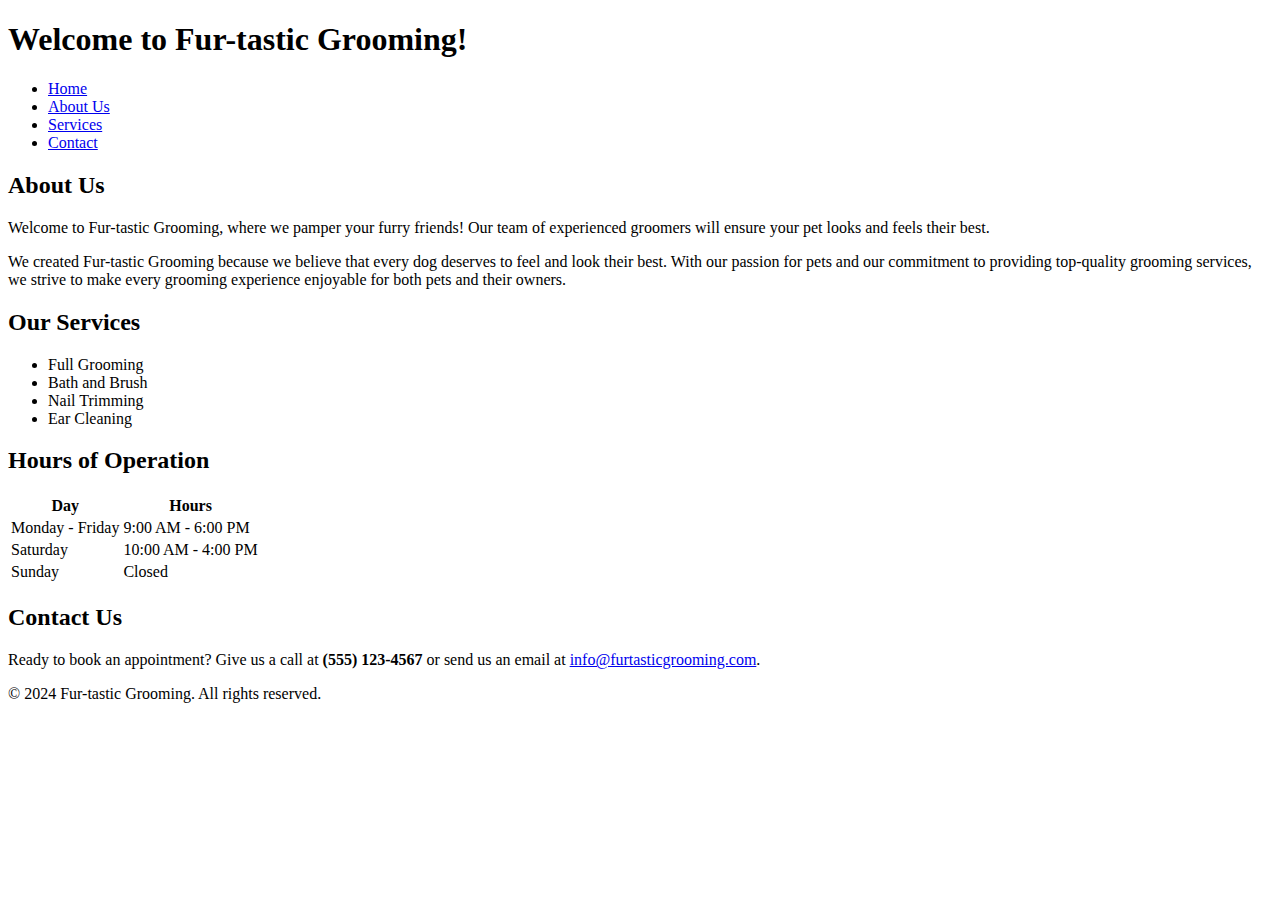
==== 01-html-only/about.html @ 9b68796e "Add html only pages" ====
<!DOCTYPE html>
<html lang="en">

<head>
  <meta charset="UTF-8">
  <meta name="viewport" content="width=device-width, initial-scale=1.0">
  <title>Fur-tastic Grooming</title>
</head>

<body>
  <header>
    <h1>Welcome to Fur-tastic Grooming!</h1>
    <nav>
      <ul>
        <li><a href="index.html">Home</a></li>
        <li><a href="about.html">About Us</a></li>
        <li><a href="services.html">Services</a></li>
        <li><a href="contact.html">Contact</a></li>
      </ul>
    </nav>
  </header>

  <main>
    <section id="about">
      <h2>About Us</h2>
      <p>Welcome to Fur-tastic Grooming, where we pamper your furry friends! Our team of experienced groomers
        will ensure your pet looks and feels their best.</p>
      <p>We created Fur-tastic Grooming because we believe that every dog deserves to feel and look their best.
        With our passion for pets and our commitment to providing top-quality grooming services, we strive to
        make every grooming experience enjoyable for both pets and their owners.</p>
    </section>

    <section id="services">
      <h2>Our Services</h2>
      <ul>
        <li>Full Grooming</li>
        <li>Bath and Brush</li>
        <li>Nail Trimming</li>
        <li>Ear Cleaning</li>
      </ul>
    </section>

    <section id="hours">
      <h2>Hours of Operation</h2>
      <table>
        <tr>
          <th>Day</th>
          <th>Hours</th>
        </tr>
        <tr>
          <td>Monday - Friday</td>
          <td>9:00 AM - 6:00 PM</td>
        </tr>
        <tr>
          <td>Saturday</td>
          <td>10:00 AM - 4:00 PM</td>
        </tr>
        <tr>
          <td>Sunday</td>
          <td>Closed</td>
        </tr>
      </table>
    </section>

    <section id="contact">
      <h2>Contact Us</h2>
      <p>Ready to book an appointment? Give us a call at <strong>(555) 123-4567</strong> or send us an email at
        <a href="mailto:info@furtasticgrooming.com">info@furtasticgrooming.com</a>.
      </p>
    </section>
  </main>

  <footer>
    <p>&copy; 2024 Fur-tastic Grooming. All rights reserved.</p>
  </footer>
</body>

</html>
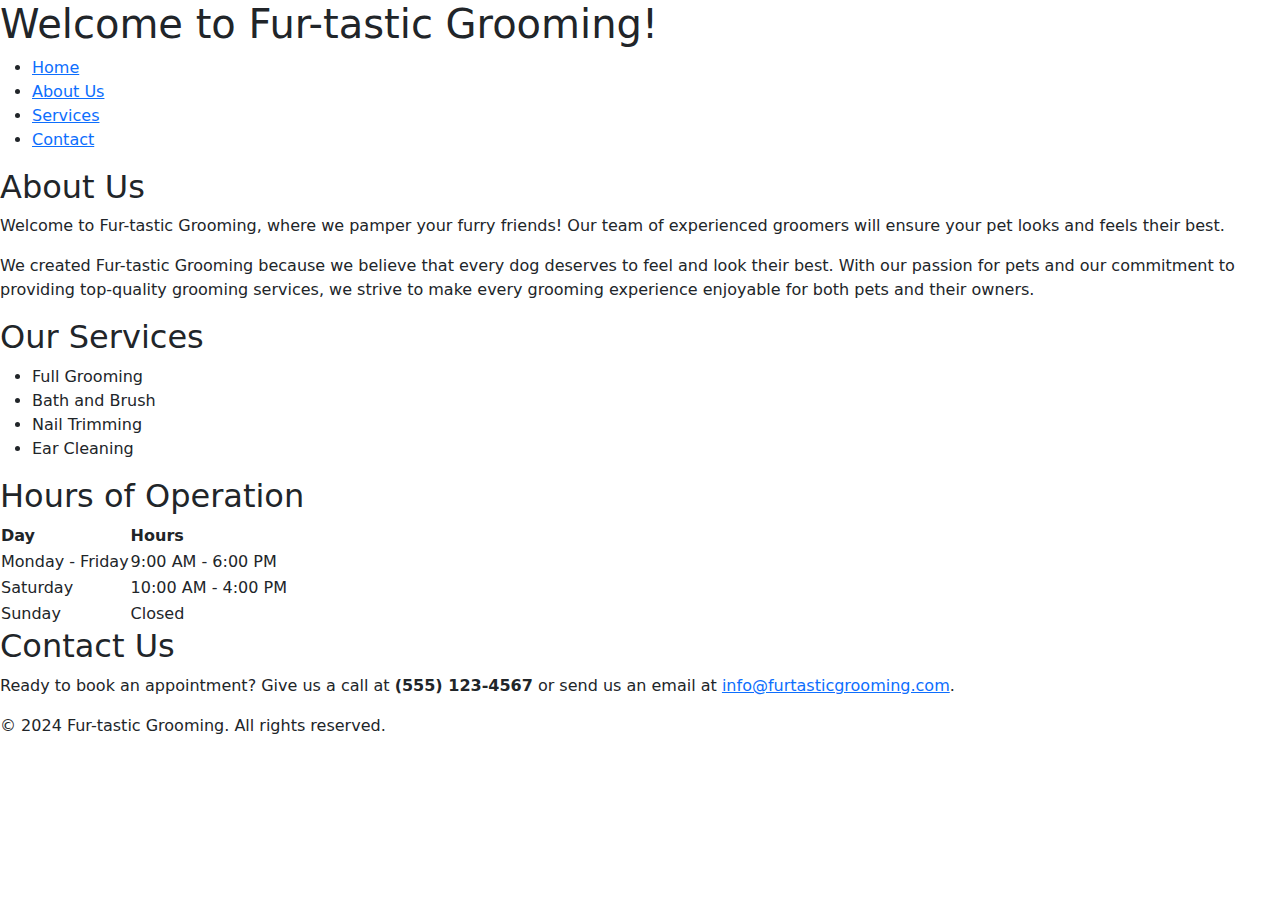
==== commit e7cd43fe: "Add bootstrap to website" ====
--- a/01-html-only/about.html
+++ b/01-html-only/about.html
@@ -5,6 +5,8 @@
   <meta charset="UTF-8">
   <meta name="viewport" content="width=device-width, initial-scale=1.0">
   <title>Fur-tastic Grooming</title>
+  <link href="https://cdn.jsdelivr.net/npm/bootstrap@5.3.3/dist/css/bootstrap.min.css" rel="stylesheet"
+    integrity="sha384-QWTKZyjpPEjISv5WaRU9OFeRpok6YctnYmDr5pNlyT2bRjXh0JMhjY6hW+ALEwIH" crossorigin="anonymous">
 </head>
 
 <body>
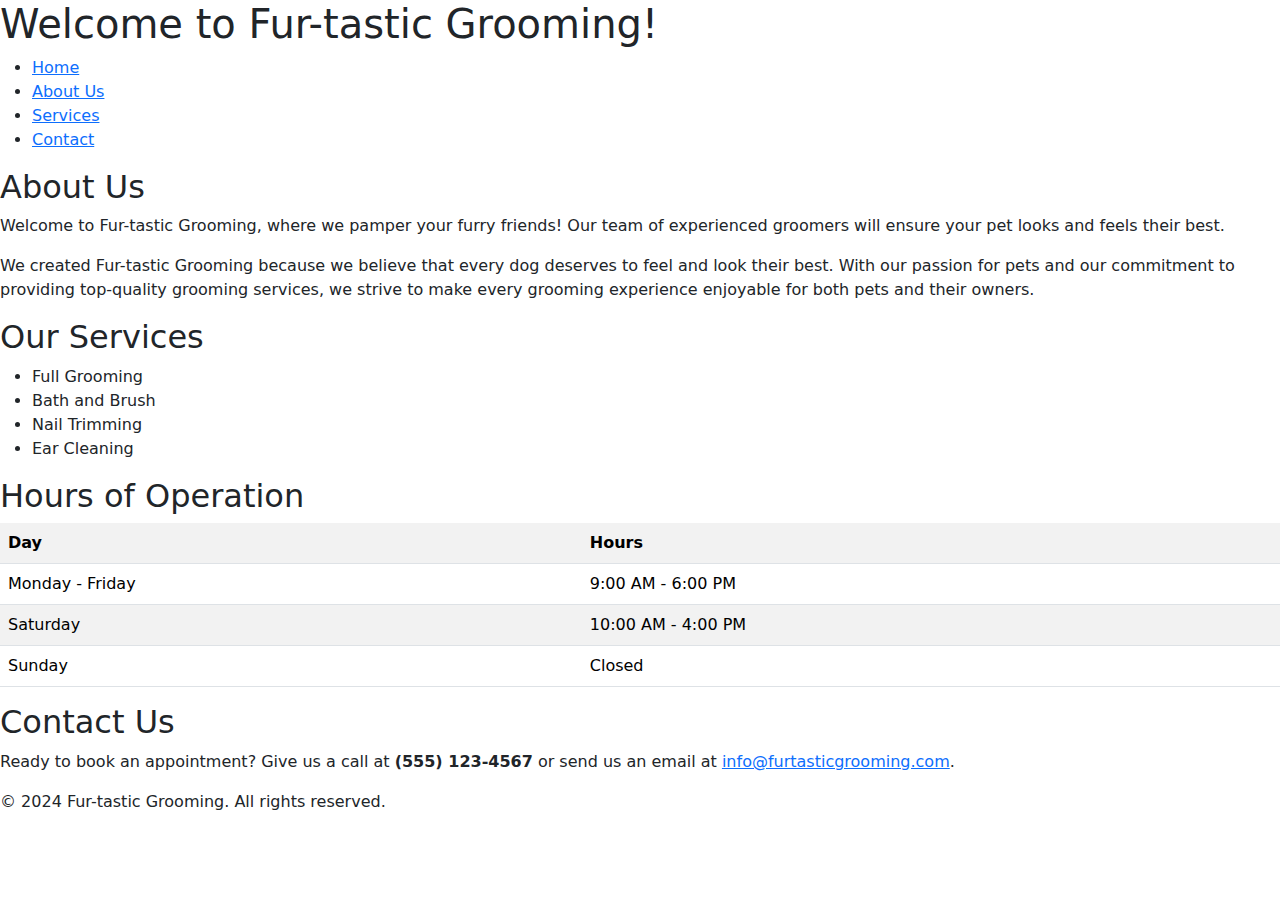
==== commit 65c0f70b: "Add bs table" ====
--- a/01-html-only/about.html
+++ b/01-html-only/about.html
@@ -44,7 +44,7 @@
 
     <section id="hours">
       <h2>Hours of Operation</h2>
-      <table>
+      <table class="table table-striped">
         <tr>
           <th>Day</th>
           <th>Hours</th>
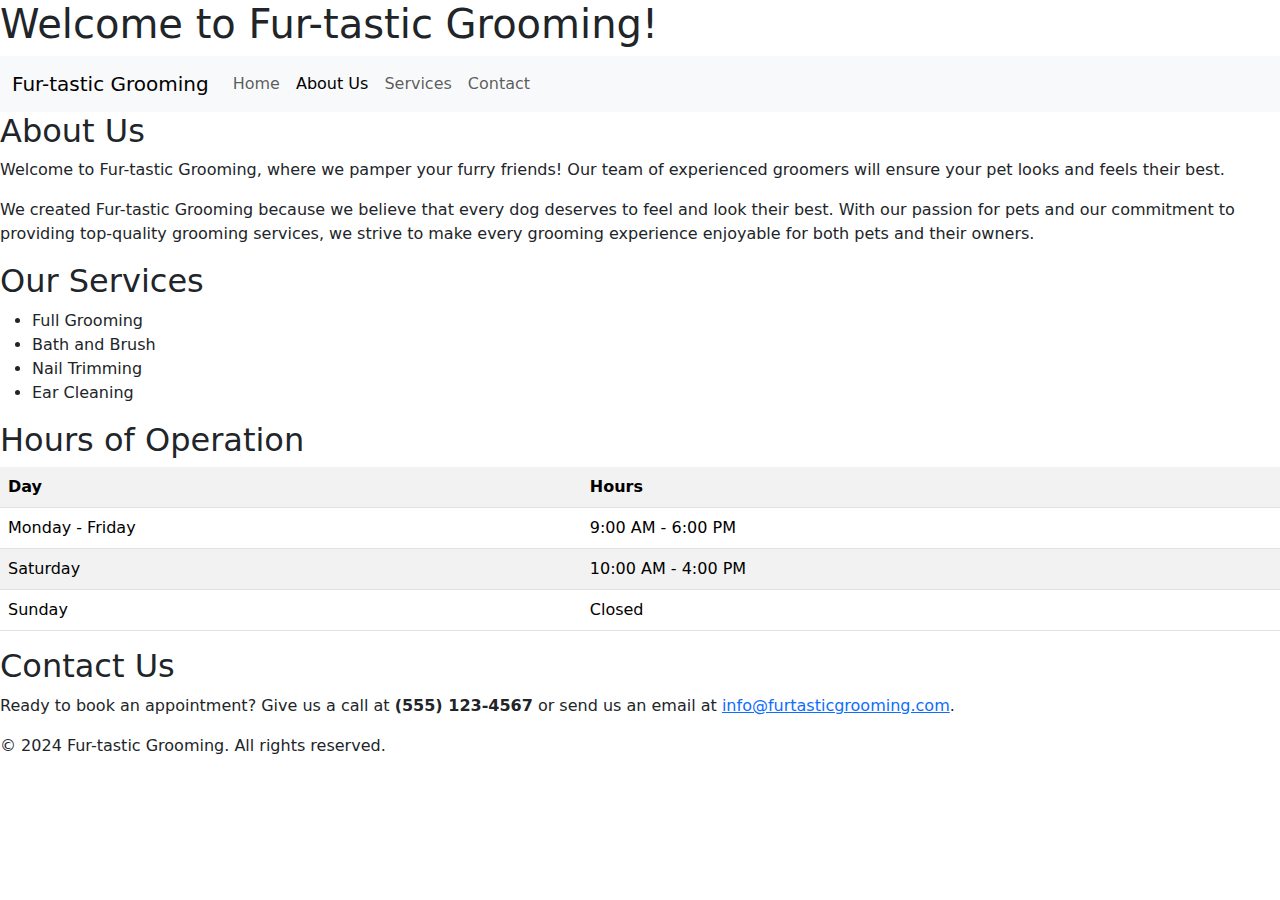
==== commit ceac70da: "Add navbar with bs JavaScript" ====
--- a/01-html-only/about.html
+++ b/01-html-only/about.html
@@ -12,13 +12,30 @@
 <body>
   <header>
     <h1>Welcome to Fur-tastic Grooming!</h1>
-    <nav>
-      <ul>
-        <li><a href="index.html">Home</a></li>
-        <li><a href="about.html">About Us</a></li>
-        <li><a href="services.html">Services</a></li>
-        <li><a href="contact.html">Contact</a></li>
-      </ul>
+    <nav class="navbar navbar-expand-lg navbar-light bg-light">
+      <div class="container-fluid">
+        <a class="navbar-brand" href="#">Fur-tastic Grooming</a>
+        <button class="navbar-toggler" type="button" data-bs-toggle="collapse" data-bs-target="#navbarNav"
+          aria-controls="navbarNav" aria-expanded="false" aria-label="Toggle navigation">
+          <span class="navbar-toggler-icon"></span>
+        </button>
+        <div class="collapse navbar-collapse" id="navbarNav">
+          <ul class="navbar-nav">
+            <li class="nav-item">
+              <a class="nav-link" href="index.html">Home</a>
+            </li>
+            <li class="nav-item">
+              <a class="nav-link active" href="about.html">About Us</a>
+            </li>
+            <li class="nav-item">
+              <a class="nav-link" href="services.html">Services</a>
+            </li>
+            <li class="nav-item">
+              <a class="nav-link" href="contact.html">Contact</a>
+            </li>
+          </ul>
+        </div>
+      </div>
     </nav>
   </header>
 
@@ -75,6 +92,9 @@
   <footer>
     <p>&copy; 2024 Fur-tastic Grooming. All rights reserved.</p>
   </footer>
+  <script src="https://cdn.jsdelivr.net/npm/bootstrap@5.3.3/dist/js/bootstrap.bundle.min.js"
+    integrity="sha384-YvpcrYf0tY3lHB60NNkmXc5s9fDVZLESaAA55NDzOxhy9GkcIdslK1eN7N6jIeHz"
+    crossorigin="anonymous"></script>
 </body>
 
 </html>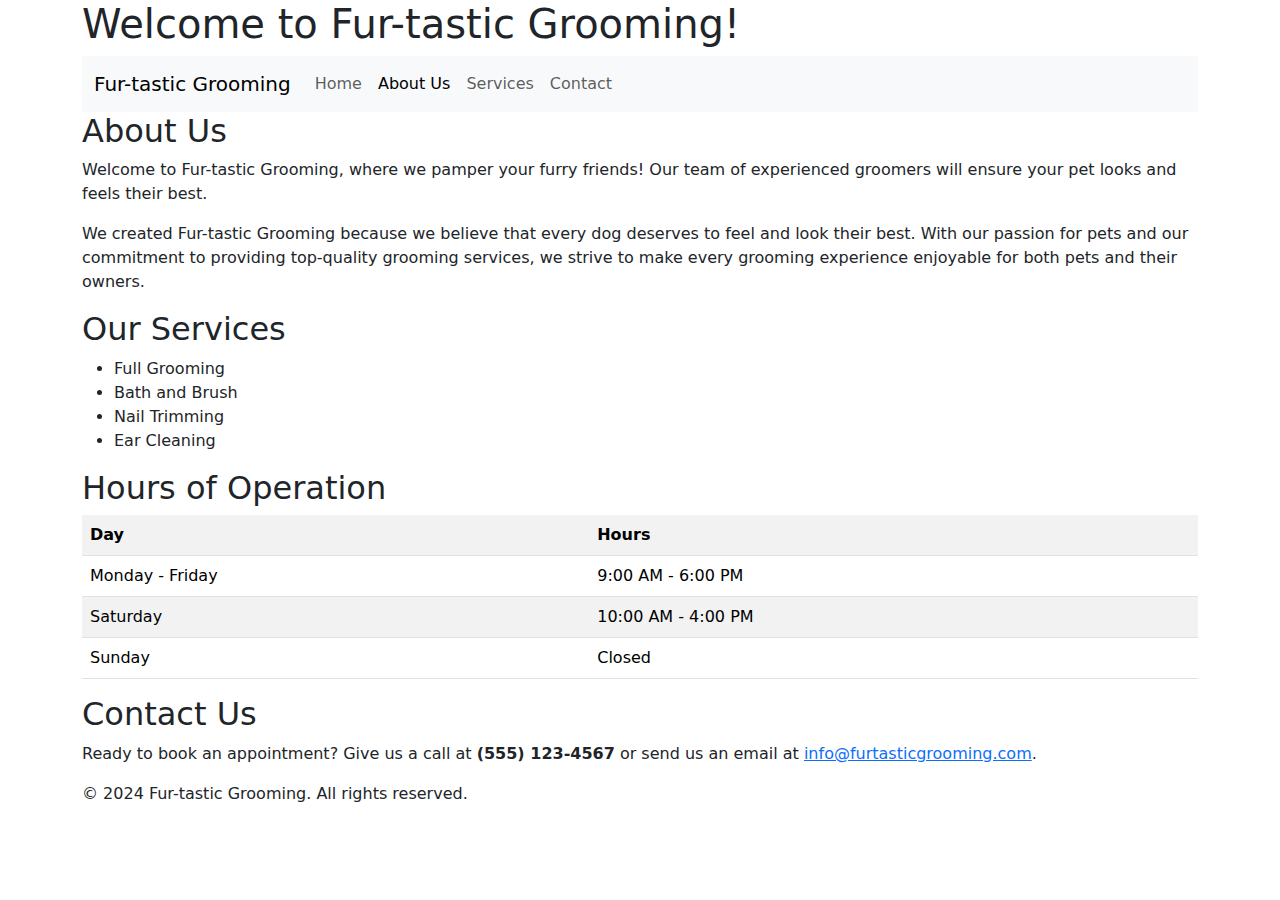
==== commit 86e0defc: "Add bs form" ====
--- a/01-html-only/about.html
+++ b/01-html-only/about.html
@@ -10,88 +10,91 @@
 </head>
 
 <body>
-  <header>
-    <h1>Welcome to Fur-tastic Grooming!</h1>
-    <nav class="navbar navbar-expand-lg navbar-light bg-light">
-      <div class="container-fluid">
-        <a class="navbar-brand" href="#">Fur-tastic Grooming</a>
-        <button class="navbar-toggler" type="button" data-bs-toggle="collapse" data-bs-target="#navbarNav"
-          aria-controls="navbarNav" aria-expanded="false" aria-label="Toggle navigation">
-          <span class="navbar-toggler-icon"></span>
-        </button>
-        <div class="collapse navbar-collapse" id="navbarNav">
-          <ul class="navbar-nav">
-            <li class="nav-item">
-              <a class="nav-link" href="index.html">Home</a>
-            </li>
-            <li class="nav-item">
-              <a class="nav-link active" href="about.html">About Us</a>
-            </li>
-            <li class="nav-item">
-              <a class="nav-link" href="services.html">Services</a>
-            </li>
-            <li class="nav-item">
-              <a class="nav-link" href="contact.html">Contact</a>
-            </li>
-          </ul>
+  <div class="container">
+    <header>
+      <h1>Welcome to Fur-tastic Grooming!</h1>
+      <nav class="navbar navbar-expand-lg navbar-light bg-light">
+        <div class="container-fluid">
+          <a class="navbar-brand" href="#">Fur-tastic Grooming</a>
+          <button class="navbar-toggler" type="button" data-bs-toggle="collapse" data-bs-target="#navbarNav"
+            aria-controls="navbarNav" aria-expanded="false" aria-label="Toggle navigation">
+            <span class="navbar-toggler-icon"></span>
+          </button>
+          <div class="collapse navbar-collapse" id="navbarNav">
+            <ul class="navbar-nav">
+              <li class="nav-item">
+                <a class="nav-link" href="index.html">Home</a>
+              </li>
+              <li class="nav-item">
+                <a class="nav-link active" href="about.html">About Us</a>
+              </li>
+              <li class="nav-item">
+                <a class="nav-link" href="services.html">Services</a>
+              </li>
+              <li class="nav-item">
+                <a class="nav-link" href="contact.html">Contact</a>
+              </li>
+            </ul>
+          </div>
         </div>
-      </div>
-    </nav>
-  </header>
+      </nav>
+    </header>
 
-  <main>
-    <section id="about">
-      <h2>About Us</h2>
-      <p>Welcome to Fur-tastic Grooming, where we pamper your furry friends! Our team of experienced groomers
-        will ensure your pet looks and feels their best.</p>
-      <p>We created Fur-tastic Grooming because we believe that every dog deserves to feel and look their best.
-        With our passion for pets and our commitment to providing top-quality grooming services, we strive to
-        make every grooming experience enjoyable for both pets and their owners.</p>
-    </section>
+    <main>
+      <section id="about">
+        <h2>About Us</h2>
+        <p>Welcome to Fur-tastic Grooming, where we pamper your furry friends! Our team of experienced groomers
+          will ensure your pet looks and feels their best.</p>
+        <p>We created Fur-tastic Grooming because we believe that every dog deserves to feel and look their best.
+          With our passion for pets and our commitment to providing top-quality grooming services, we strive to
+          make every grooming experience enjoyable for both pets and their owners.</p>
+      </section>
 
-    <section id="services">
-      <h2>Our Services</h2>
-      <ul>
-        <li>Full Grooming</li>
-        <li>Bath and Brush</li>
-        <li>Nail Trimming</li>
-        <li>Ear Cleaning</li>
-      </ul>
-    </section>
+      <section id="services">
+        <h2>Our Services</h2>
+        <ul>
+          <li>Full Grooming</li>
+          <li>Bath and Brush</li>
+          <li>Nail Trimming</li>
+          <li>Ear Cleaning</li>
+        </ul>
+      </section>
 
-    <section id="hours">
-      <h2>Hours of Operation</h2>
-      <table class="table table-striped">
-        <tr>
-          <th>Day</th>
-          <th>Hours</th>
-        </tr>
-        <tr>
-          <td>Monday - Friday</td>
-          <td>9:00 AM - 6:00 PM</td>
-        </tr>
-        <tr>
-          <td>Saturday</td>
-          <td>10:00 AM - 4:00 PM</td>
-        </tr>
-        <tr>
-          <td>Sunday</td>
-          <td>Closed</td>
-        </tr>
-      </table>
-    </section>
+      <section id="hours">
+        <h2>Hours of Operation</h2>
+        <table class="table table-striped">
+          <tr>
+            <th>Day</th>
+            <th>Hours</th>
+          </tr>
+          <tr>
+            <td>Monday - Friday</td>
+            <td>9:00 AM - 6:00 PM</td>
+          </tr>
+          <tr>
+            <td>Saturday</td>
+            <td>10:00 AM - 4:00 PM</td>
+          </tr>
+          <tr>
+            <td>Sunday</td>
+            <td>Closed</td>
+          </tr>
+        </table>
+      </section>
 
-    <section id="contact">
-      <h2>Contact Us</h2>
-      <p>Ready to book an appointment? Give us a call at <strong>(555) 123-4567</strong> or send us an email at
-        <a href="mailto:info@furtasticgrooming.com">info@furtasticgrooming.com</a>.
-      </p>
-    </section>
-  </main>
+      <section id="contact">
+        <h2>Contact Us</h2>
+        <p>Ready to book an appointment? Give us a call at <strong>(555) 123-4567</strong> or send us an email at
+          <a href="mailto:info@furtasticgrooming.com">info@furtasticgrooming.com</a>.
+        </p>
+      </section>
+    </main>
 
-  <footer>
-    <p>&copy; 2024 Fur-tastic Grooming. All rights reserved.</p>
-  </footer>
+    <footer>
+      <p>&copy; 2024 Fur-tastic Grooming. All rights reserved.</p>
+    </footer>
+  </div>
+
   <script src="https://cdn.jsdelivr.net/npm/bootstrap@5.3.3/dist/js/bootstrap.bundle.min.js"
     integrity="sha384-YvpcrYf0tY3lHB60NNkmXc5s9fDVZLESaAA55NDzOxhy9GkcIdslK1eN7N6jIeHz"
     crossorigin="anonymous"></script>
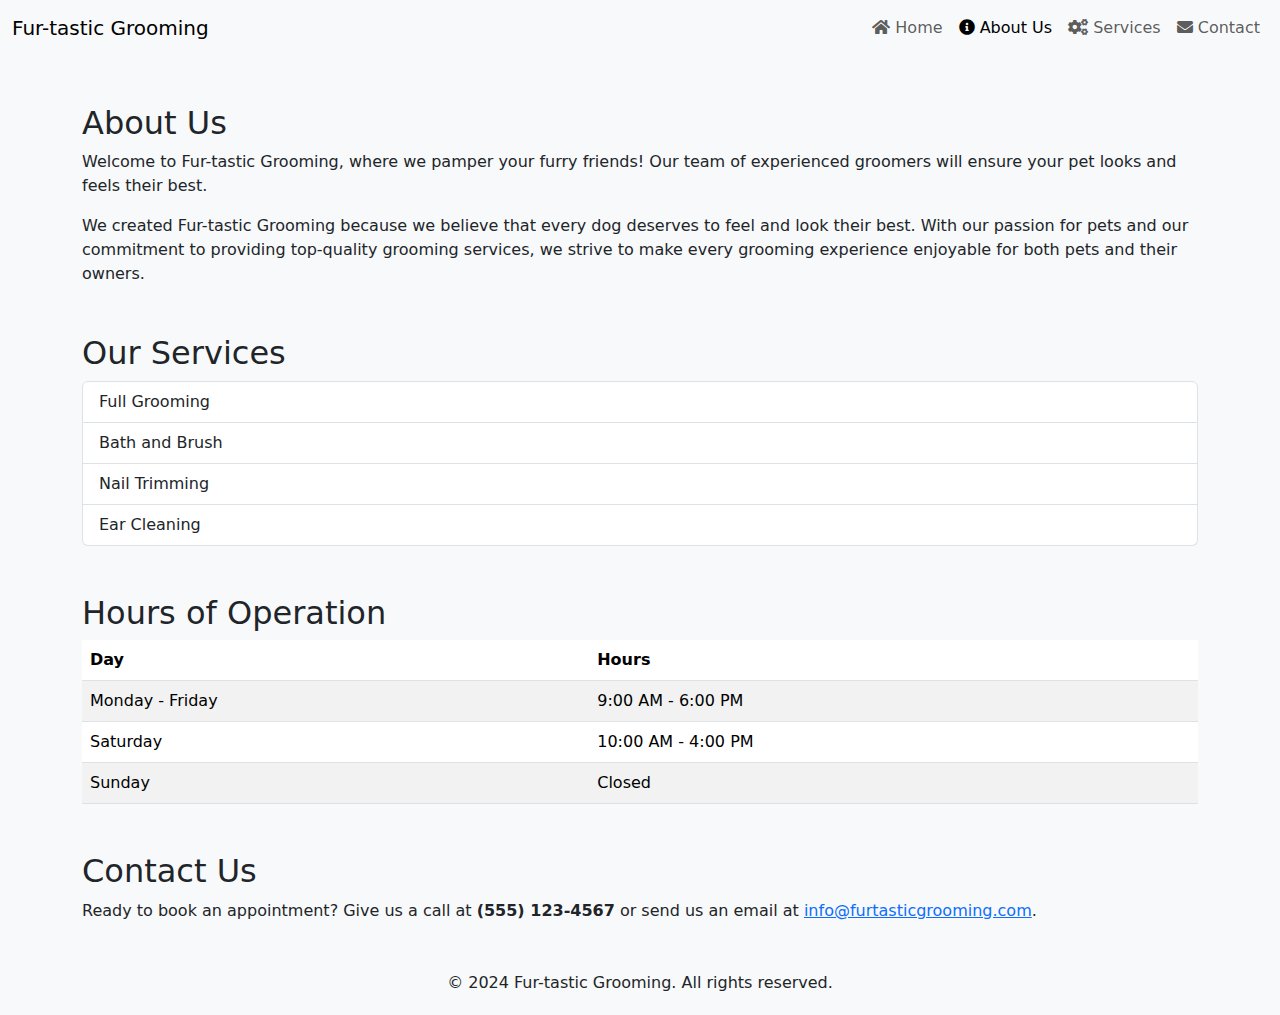
==== commit a345c8ba: "add notes about bs breadcrumbs" ====
--- a/01-html-only/about.html
+++ b/01-html-only/about.html
@@ -5,68 +5,75 @@
   <meta charset="UTF-8">
   <meta name="viewport" content="width=device-width, initial-scale=1.0">
   <title>Fur-tastic Grooming</title>
-  <link href="https://cdn.jsdelivr.net/npm/bootstrap@5.3.3/dist/css/bootstrap.min.css" rel="stylesheet"
-    integrity="sha384-QWTKZyjpPEjISv5WaRU9OFeRpok6YctnYmDr5pNlyT2bRjXh0JMhjY6hW+ALEwIH" crossorigin="anonymous">
+
+  <!-- Bootstrap CSS -->
+  <link href="https://cdn.jsdelivr.net/npm/bootstrap@5.3.0-alpha1/dist/css/bootstrap.min.css" rel="stylesheet">
+  <link rel="stylesheet" href="./assets/css/styles.css">
+
+  <!-- Font Awesome CDN -->
+  <link href="https://cdnjs.cloudflare.com/ajax/libs/font-awesome/5.15.4/css/all.min.css" rel="stylesheet">
 </head>
 
-<body>
-  <div class="container">
-    <header>
-      <h1>Welcome to Fur-tastic Grooming!</h1>
-      <nav class="navbar navbar-expand-lg navbar-light bg-light">
-        <div class="container-fluid">
-          <a class="navbar-brand" href="#">Fur-tastic Grooming</a>
-          <button class="navbar-toggler" type="button" data-bs-toggle="collapse" data-bs-target="#navbarNav"
-            aria-controls="navbarNav" aria-expanded="false" aria-label="Toggle navigation">
-            <span class="navbar-toggler-icon"></span>
-          </button>
-          <div class="collapse navbar-collapse" id="navbarNav">
-            <ul class="navbar-nav">
-              <li class="nav-item">
-                <a class="nav-link" href="index.html">Home</a>
-              </li>
-              <li class="nav-item">
-                <a class="nav-link active" href="about.html">About Us</a>
-              </li>
-              <li class="nav-item">
-                <a class="nav-link" href="services.html">Services</a>
-              </li>
-              <li class="nav-item">
-                <a class="nav-link" href="contact.html">Contact</a>
-              </li>
-            </ul>
-          </div>
+<body class="bg-light">
+
+  <header>
+    <nav class="navbar navbar-expand-lg navbar-light bg-light">
+      <div class="container-fluid">
+        <a class="navbar-brand" href="#">Fur-tastic Grooming</a>
+        <button class="navbar-toggler" type="button" data-bs-toggle="collapse" data-bs-target="#navbarNav"
+          aria-controls="navbarNav" aria-expanded="false" aria-label="Toggle navigation">
+          <span class="navbar-toggler-icon"></span>
+        </button>
+        <div class="collapse navbar-collapse" id="navbarNav">
+          <ul class="navbar-nav ms-auto">
+            <li class="nav-item">
+              <a class="nav-link" href="index.html"><i class="fas fa-home"></i> Home</a>
+            </li>
+            <li class="nav-item">
+              <a class="nav-link active" href="about.html"><i class="fas fa-info-circle"></i> About Us</a>
+            </li>
+            <li class="nav-item">
+              <a class="nav-link" href="services.html"><i class="fas fa-cogs"></i> Services</a>
+            </li>
+            <li class="nav-item">
+              <a class="nav-link" href="contact.html"><i class="fas fa-envelope"></i> Contact</a>
+            </li>
+          </ul>
         </div>
-      </nav>
-    </header>
+      </div>
+    </nav>
+  </header>
 
-    <main>
-      <section id="about">
-        <h2>About Us</h2>
-        <p>Welcome to Fur-tastic Grooming, where we pamper your furry friends! Our team of experienced groomers
-          will ensure your pet looks and feels their best.</p>
-        <p>We created Fur-tastic Grooming because we believe that every dog deserves to feel and look their best.
-          With our passion for pets and our commitment to providing top-quality grooming services, we strive to
-          make every grooming experience enjoyable for both pets and their owners.</p>
-      </section>
+  <main class="container mt-5">
+    <section id="about" class="mb-5">
+      <h2>About Us</h2>
+      <p>Welcome to Fur-tastic Grooming, where we pamper your furry friends! Our team of experienced groomers
+        will ensure your pet looks and feels their best.</p>
+      <p>We created Fur-tastic Grooming because we believe that every dog deserves to feel and look their best.
+        With our passion for pets and our commitment to providing top-quality grooming services, we strive to
+        make every grooming experience enjoyable for both pets and their owners.</p>
+    </section>
 
-      <section id="services">
-        <h2>Our Services</h2>
-        <ul>
-          <li>Full Grooming</li>
-          <li>Bath and Brush</li>
-          <li>Nail Trimming</li>
-          <li>Ear Cleaning</li>
-        </ul>
-      </section>
+    <section id="services" class="mb-5">
+      <h2>Our Services</h2>
+      <ul class="list-group">
+        <li class="list-group-item">Full Grooming</li>
+        <li class="list-group-item">Bath and Brush</li>
+        <li class="list-group-item">Nail Trimming</li>
+        <li class="list-group-item">Ear Cleaning</li>
+      </ul>
+    </section>
 
-      <section id="hours">
-        <h2>Hours of Operation</h2>
-        <table class="table table-striped">
+    <section id="hours" class="mb-5">
+      <h2>Hours of Operation</h2>
+      <table class="table table-striped">
+        <thead>
           <tr>
             <th>Day</th>
             <th>Hours</th>
           </tr>
+        </thead>
+        <tbody>
           <tr>
             <td>Monday - Friday</td>
             <td>9:00 AM - 6:00 PM</td>
@@ -79,25 +86,24 @@
             <td>Sunday</td>
             <td>Closed</td>
           </tr>
-        </table>
-      </section>
+        </tbody>
+      </table>
+    </section>
 
-      <section id="contact">
-        <h2>Contact Us</h2>
-        <p>Ready to book an appointment? Give us a call at <strong>(555) 123-4567</strong> or send us an email at
-          <a href="mailto:info@furtasticgrooming.com">info@furtasticgrooming.com</a>.
-        </p>
-      </section>
-    </main>
+    <section id="contact" class="mb-5">
+      <h2>Contact Us</h2>
+      <p>Ready to book an appointment? Give us a call at <strong>(555) 123-4567</strong> or send us an email at
+        <a href="mailto:info@furtasticgrooming.com">info@furtasticgrooming.com</a>.
+      </p>
+    </section>
+  </main>
 
-    <footer>
-      <p>&copy; 2024 Fur-tastic Grooming. All rights reserved.</p>
-    </footer>
-  </div>
+  <footer class="text-center bg-light">
+    <p class="mb-0">&copy; 2024 Fur-tastic Grooming. All rights reserved.</p>
+  </footer>
 
-  <script src="https://cdn.jsdelivr.net/npm/bootstrap@5.3.3/dist/js/bootstrap.bundle.min.js"
-    integrity="sha384-YvpcrYf0tY3lHB60NNkmXc5s9fDVZLESaAA55NDzOxhy9GkcIdslK1eN7N6jIeHz"
-    crossorigin="anonymous"></script>
+  <!-- Bootstrap JavaScript (optional) -->
+  <script src="https://cdn.jsdelivr.net/npm/bootstrap@5.3.0-alpha1/dist/js/bootstrap.bundle.min.js"></script>
 </body>
 
 </html>--- a/01-html-only/assets/css/styles.css
+++ b/01-html-only/assets/css/styles.css
@@ -0,0 +1,4 @@
+footer {
+  margin-bottom: 20px;
+  /* Adding margin to the bottom of the footer */
+}
